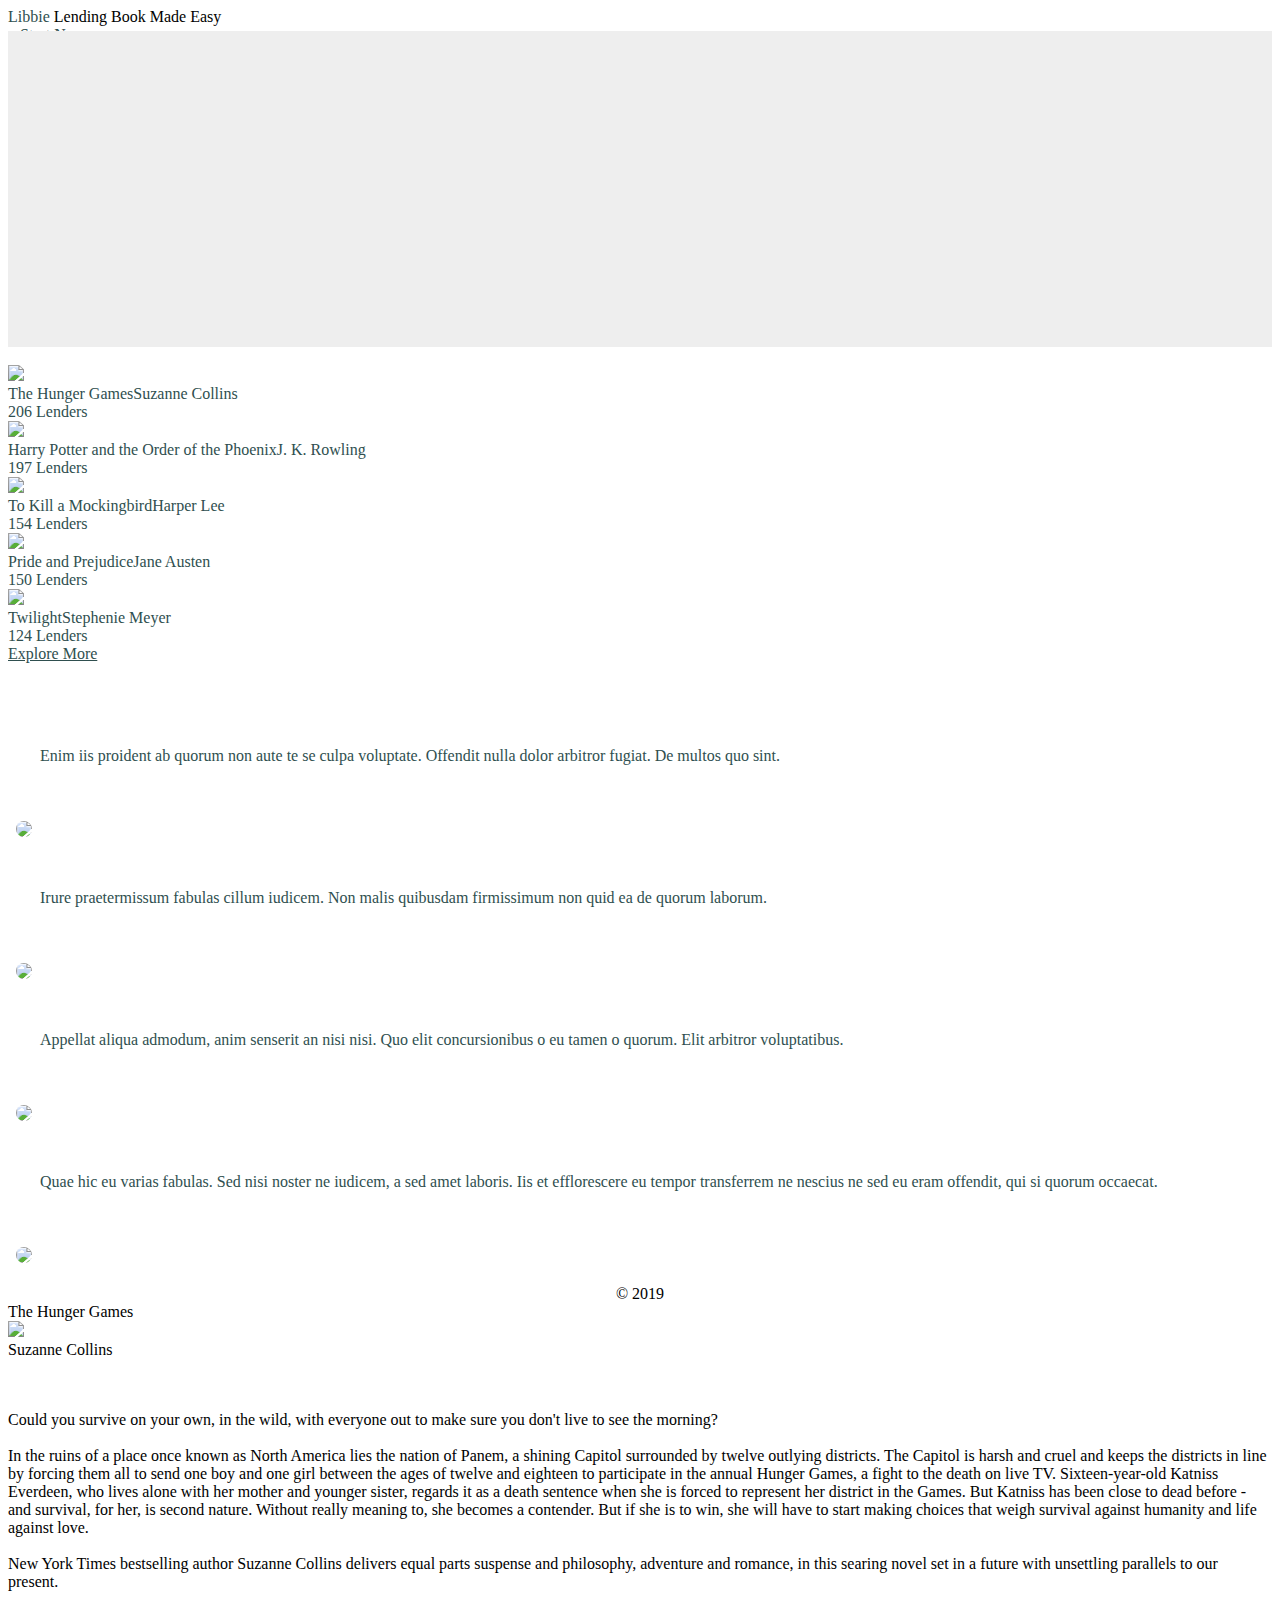
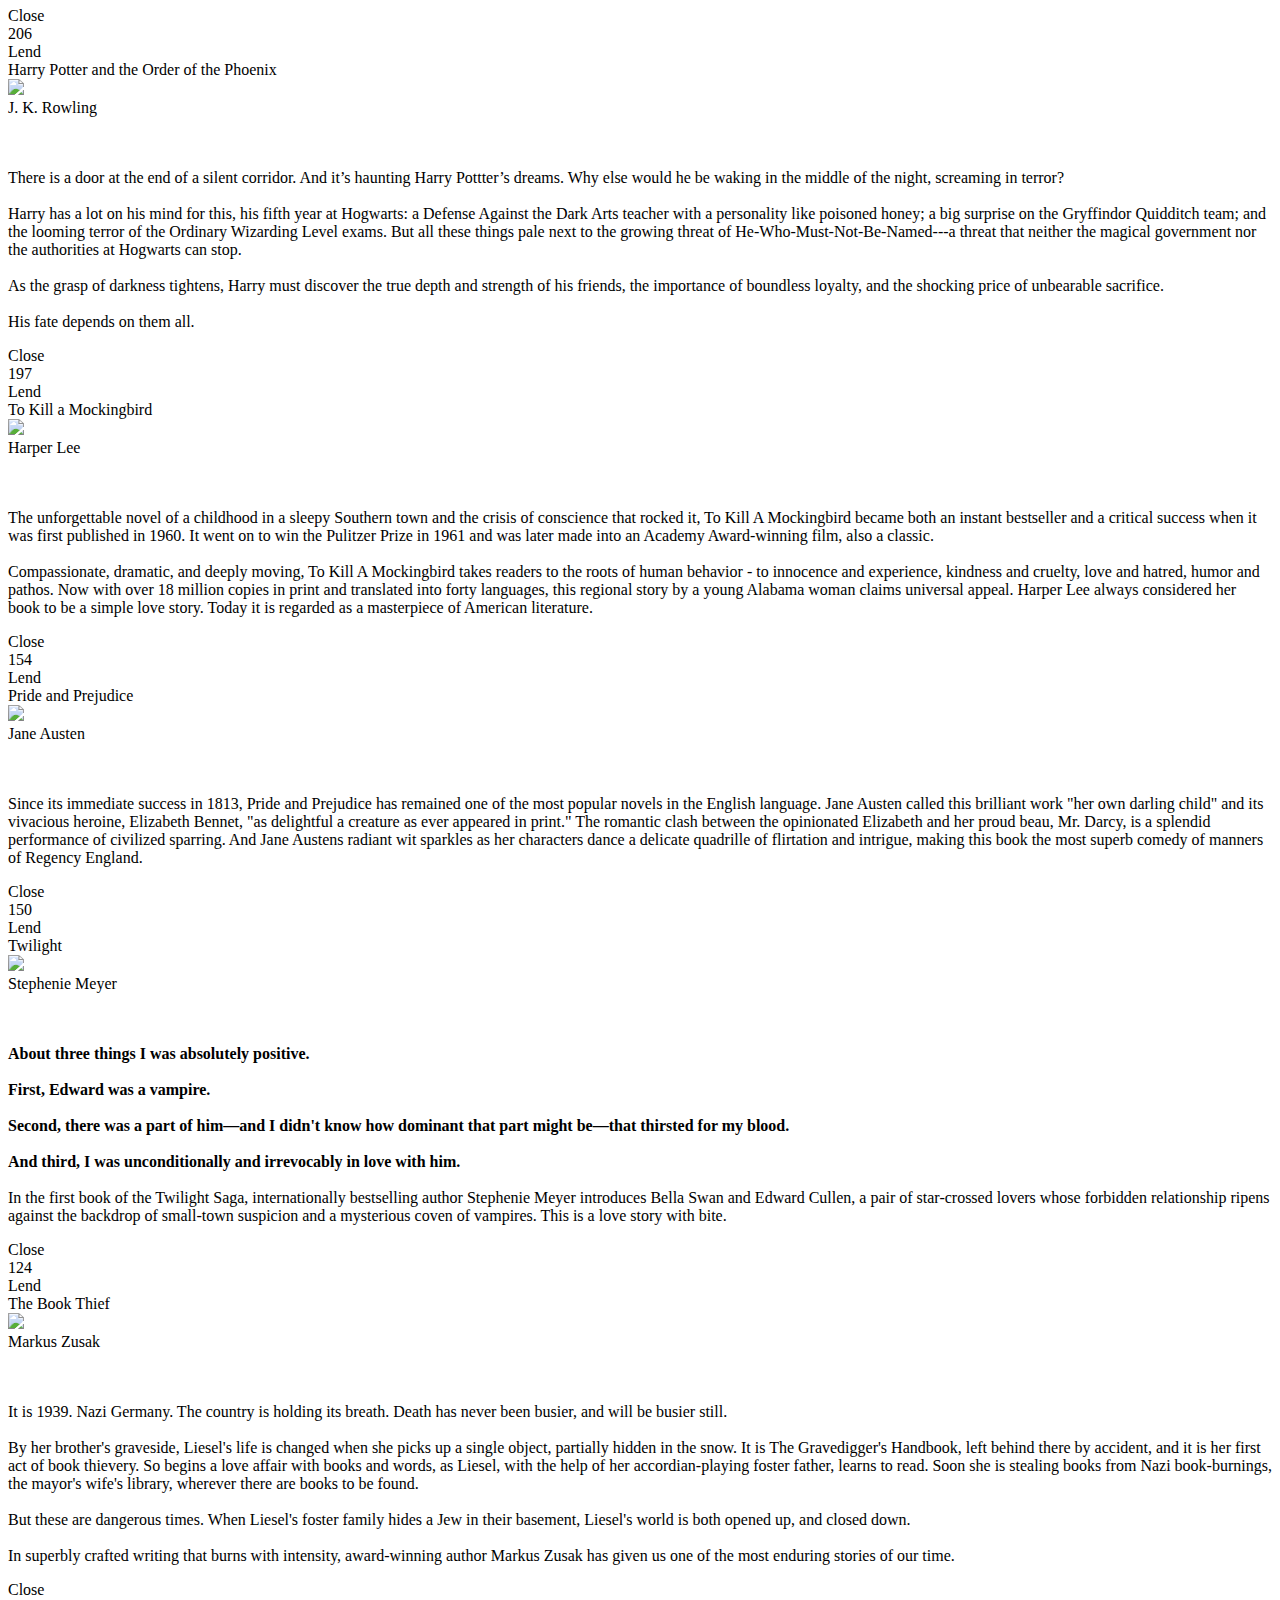
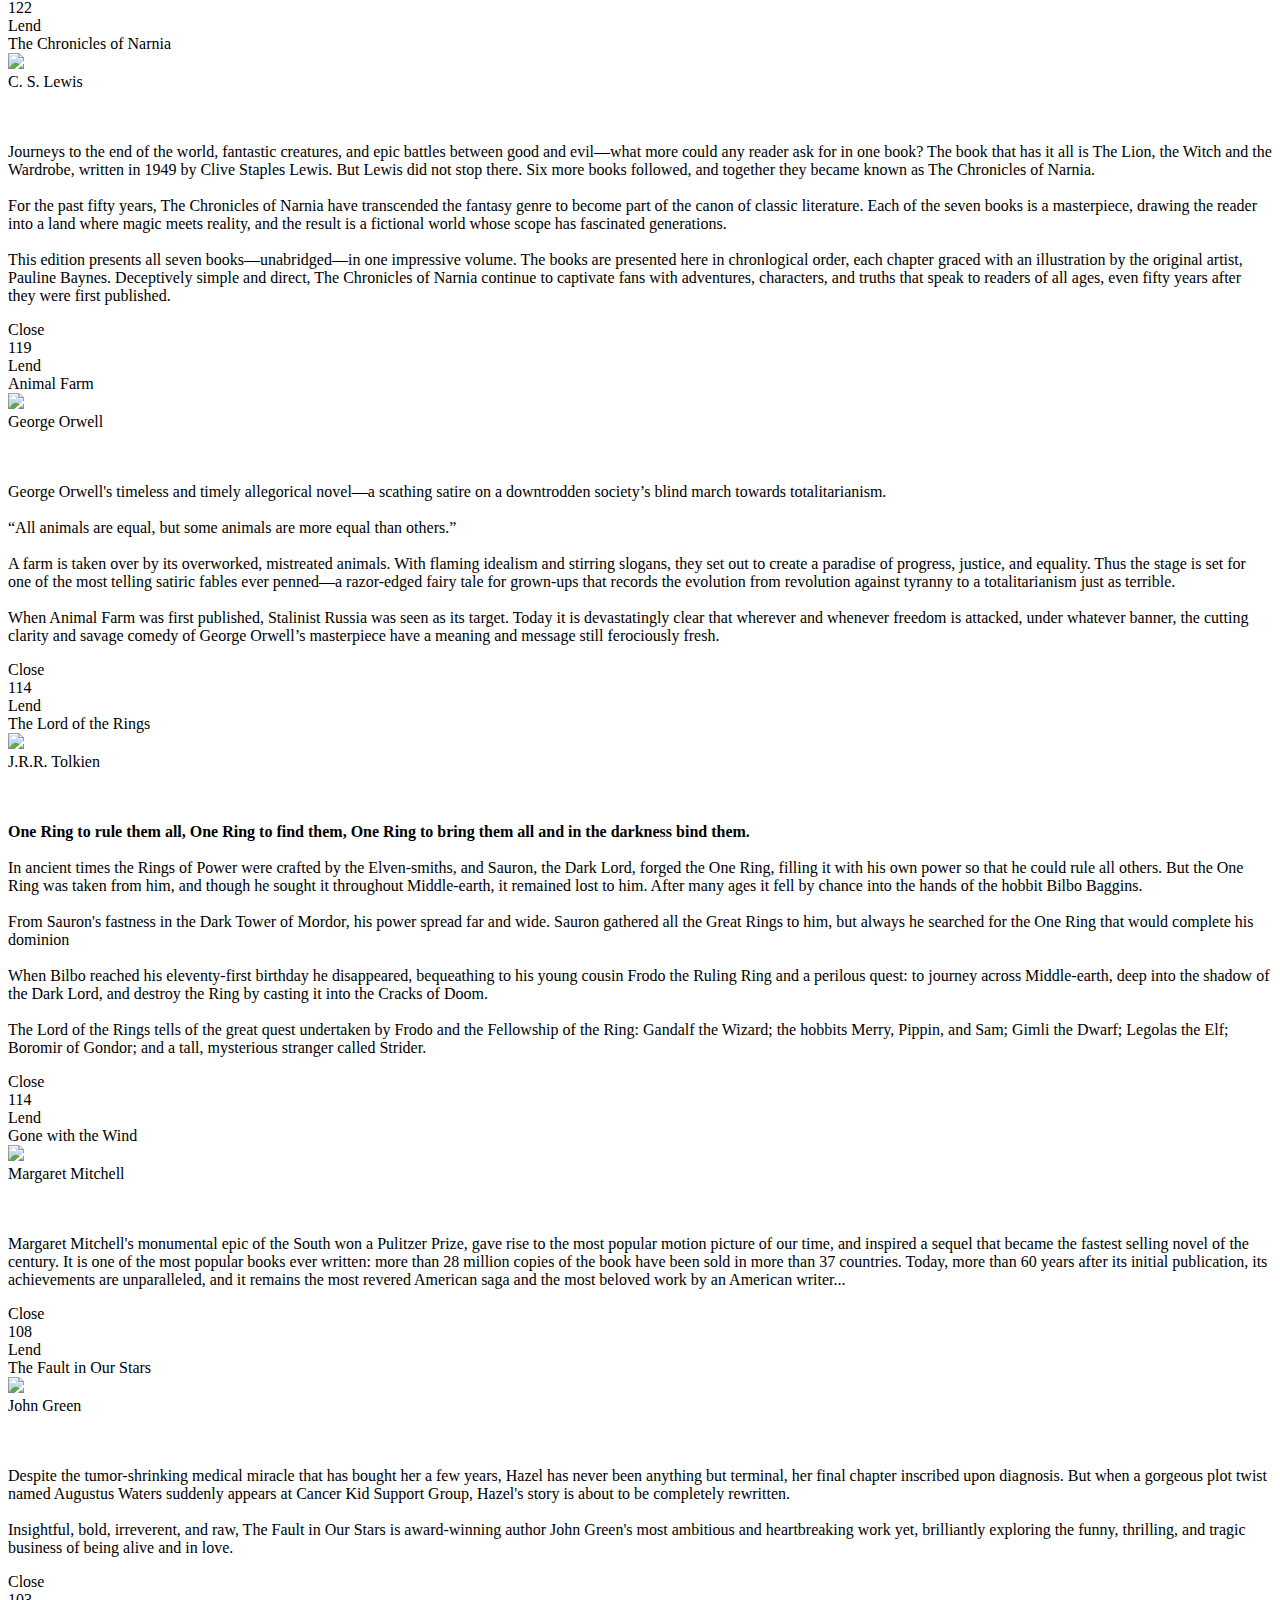
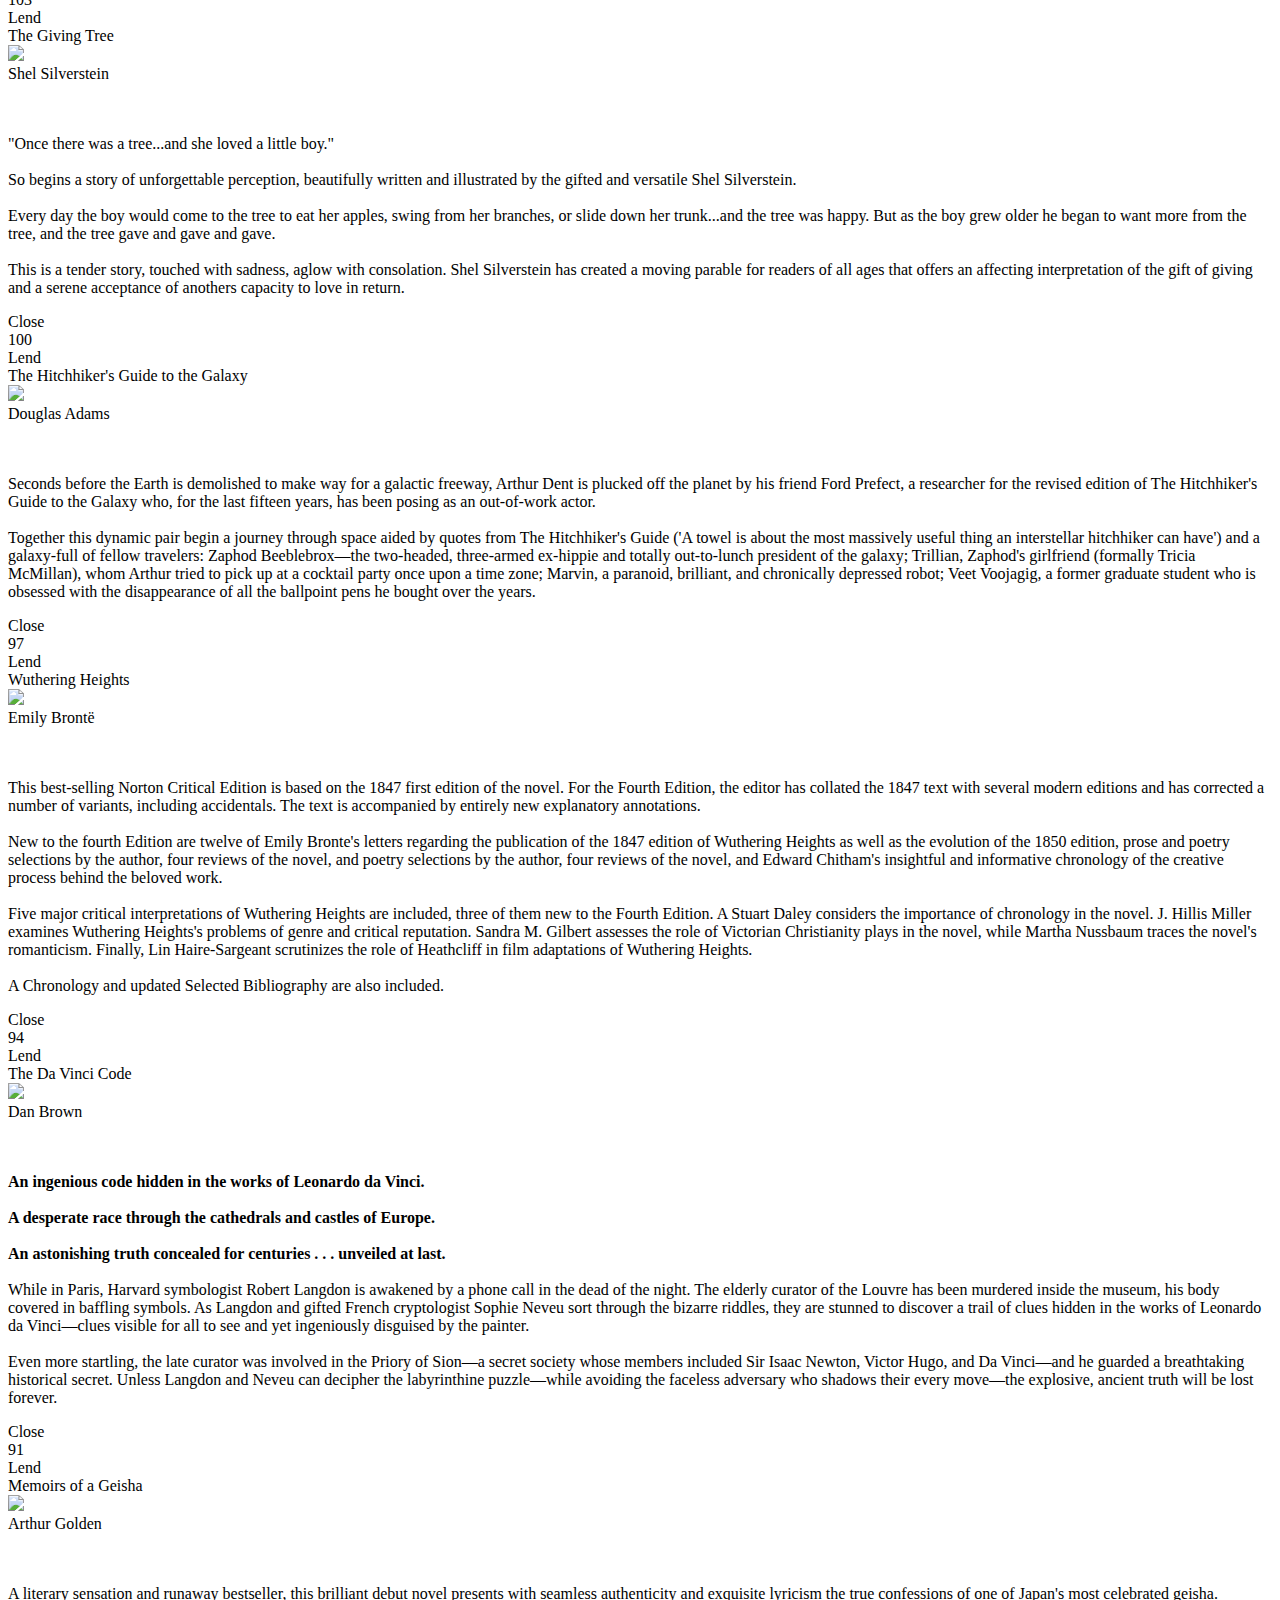
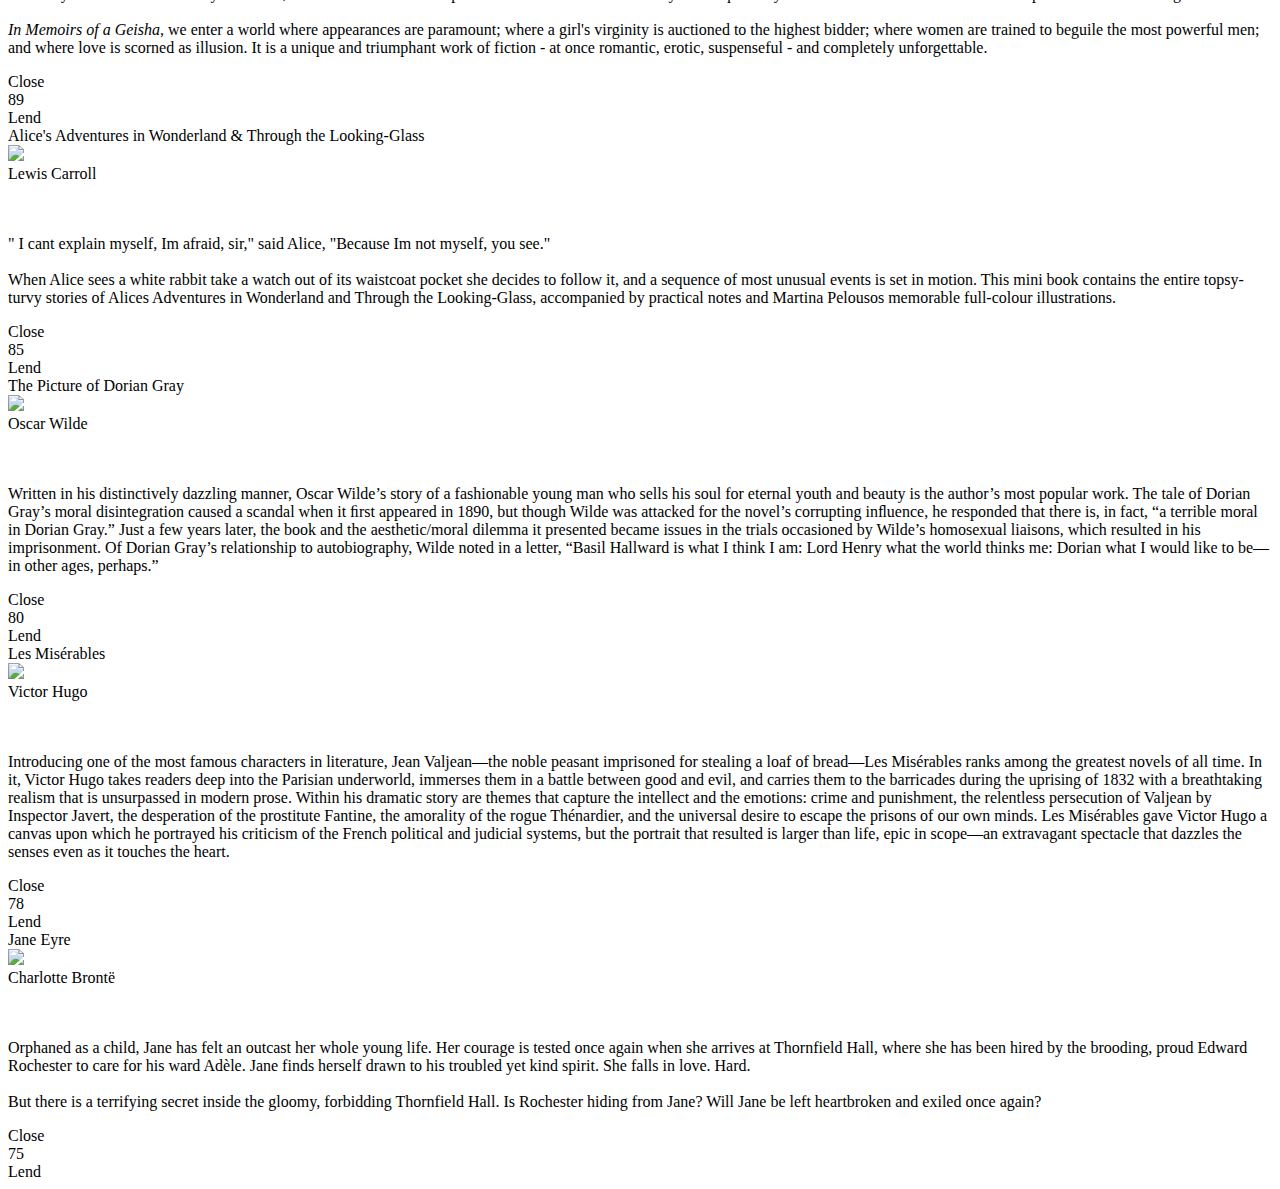
==== index.html @ 2f4e28c7 "final" ====
<!DOCTYPE HTML>
<html>
    <head>
        <title>Libbie</title>
        <link rel="icon" href="http://www.iconarchive.com/download/i103351/paomedia/small-n-flat/book.ico">
        <link rel="stylesheet" href="https://cdnjs.cloudflare.com/ajax/libs/semantic-ui/2.4.1/semantic.css">
        <link rel="stylesheet" href="assets/my-slider.css"/>
        <script src="assets/ism-2.2.min.js"></script>
    </head>
    <style>
        a, a:hover {color: darkslategray;}
        .testimoni-caption {
            background: white;
            color: darkslategrey;
            border-radius: 5px;
            padding:2em;
        }
        .testimoni-foto {
            width:25%;
            display:inline-block;
        }
        .testimoni-foto img {
            width:80%;
            border-radius: 100px;
            margin-left: 0.5em;
        }
        .testimoni-author {
            color: black;
            margin-top:2em !important;
            width:70%;
            display:inline-block;
            padding:0;
            vertical-align:text-top;
            margin-bottom:1em;
        }
        .testimoni-arrow {
            background: white;
            display: block;
            content: "";
            margin-top: -1.5em;
            margin-left: 2em;
            width: 1em;
            height: 1em;
            transform: rotate(45deg);
            margin-bottom: 1em;
        }
    </style>
    <body>
        
        <div class="ui inverted teal segment menu">
                <div class="ui container secondary menu">
                    <a class="header active item">
                        <i class="book icon"></i>
                            Libbie
                    </a>
                    <span class="header item">
                        Lending Book Made Easy
                    </span>
                    <a href="page/register.html" class="right item ui animated inverted button" tabindex="0">
                        <div class="visible content">&nbsp;&nbsp;&nbsp;Start Now</div>
                        <div class="hidden content">
                            <i class="angle right icon"></i>
                        </div>
                    </a>
                </div>
        </div>
        
        <div class="ism-slider" data-play_type="loop" id="my-slider" style="margin-top:-1%;height:80%;">
            <ol>
                <li>
                    <img src="assets/img/img01.jpg">
                    <div class="ism-caption ism-caption-0">
                        <h2>Discover</h2>
                        <p>books to borrow</p>
                        <button class="ui inverted button" href="page/register.html">Start Now</button>
                    </div>
                </li>
                <li>
                    <img src="assets/img/img02.jpg">
                    <div class="ism-caption ism-caption-0">
                        <h2>Lend</h2>
                        <p>get books delivered to your home</p>
                        <button class="ui inverted button" href="page/register.html">Start Now</button>
                    </div>
                </li>
                <li>
                    <img src="assets/img/img03.jpg">
                    <div class="ism-caption ism-caption-0">
                        <h2>Read</h2>
                        <p>up to 1 month loan period</p>
                        <button class="ui inverted button" href="page/register.html">Start Now</button>
                    </div>
                </li>
            </ol>
        </div>
        
        <br/>
        
        <div class="ui container">
            <div class="ui five column grid" id="discover">
            </div>
            <div class="ui five column centered grid">
                <a href="page/explore.html" class="ui animated basic big pink button" tabindex="0">
                    <div class="visible content">Explore More</div>
                    <div class="hidden content">
                        <i class="angle right icon"></i>
                    </div>
                </a>
            </div>
            <br><br>
        </div>
        <div class="ui inverted teal segment">
            <div class="ui equal width  stackable padded grid">
                <div class="row" id="testimoni"></div>
                <br>
            </div>
        </div>
        <center>&copy; 2019</center>
        <div id="modals"></div>
        
        <script src="assets/jquery-3.3.1.min.js"></script>
        <script src="https://cdnjs.cloudflare.com/ajax/libs/semantic-ui/2.4.1/semantic.js"></script>
        <script type="text/javascript" src="assets/data.json"></script>
        <script type="text/javascript" src="assets/script.js"></script>
        <script type="text/javascript" src="assets/modal.js"></script>
    </body>
</html>
---- assets/my-slider.css ----
.ism-slider > ol, .ism-slider > ol > li, .ism-slider > ol > li > img { width: 100%; list-style: none; margin: 0; padding: 0; }
.ism-slider {
  overflow: hidden;
  position: relative;
  padding: 0 !important;
  -webkit-user-select: none;
  -khtml-user-select: none;
  -moz-user-select: none;
  -ms-user-select: none;
  user-select: none;
  cursor: default;
  z-index: 2;
  background-color: rgba(0, 0, 0, 0.1);
  -webkit-animation: ism-fadein 3s;
  -webkit-background-clip: padding-box;
  -moz-background-clip: padding;
  background-clip: padding-box;
}
@-webkit-keyframes ism-fadein {
  from { opacity: 0; }
  to { opacity: 1; }
}
@-webkit-keyframes ism-loading {
  50% { left: 120px; }
}

.ism-slider .ism-slides {
  list-style: none;
  position: absolute;
  height: 100%;
  top: 0;
  padding: 0 !important;
  margin-top: 0;
  margin-bottom: 0;
  z-index: 1;
}

.ism-slider li.ism-slide {
  height: 100%;
  overflow: hidden;
  position: absolute;
  display: block;
  top: 0;
  bottom: 0;
  margin: 0 !important;
  padding: 0 !important;
  background-color: #d5d5d5;
  text-align: center;
}

.ism-slider .ism-img-frame {
  display: block;
  position: absolute;
  width: 100%;
  height: 100%;
}

.ism-slider a.ism-image-link {
  position: absolute;
  color: inherit;
  text-decoration: none;
  display: block;
  top: 0;
  left: 0;
  width: 100%;
  height: 100%;
}

.ism-slider .ism-img {
  display: block;
  border: none;
  position: absolute;
  pointer-events: none;
}

.ism-button, .ism-pause-button {
  position: absolute;
  display: block;
  -webkit-box-sizing: border-box; -moz-box-sizing: border-box; box-sizing: border-box;
  border: none;
  outline: none;
  text-align:center;
  z-index: 6;
  cursor: pointer;
  padding: 0;
  background-repeat: no-repeat;
  background-position: center center;
}

.ism-pause-button {
  display: none;
  left: 50%;
}

.ism-slider:hover .ism-pause-button {
  display: block;
}

.ism-caption {
  -webkit-box-sizing: border-box; -moz-box-sizing: border-box; box-sizing: border-box;
  padding: 0 1em;
  text-shadow: none;
  line-height: 1.2em;
  padding: 0.25em 0.5em;
  width: auto;
  height: auto;
  text-align: center;
  visibility: hidden;
}

a.ism-image-link .ism-caption, a.ism-caption {
  text-decoration: none;
  font-weight: normal;
}

a.ism-caption:hover {
  text-decoration: underline;
}

.ism-caption-0 {
  z-index: 3;
}

.ism-caption-1 {
  z-index: 4;
}

.ism-caption-2 {
  z-index: 5;
}

.ism-radios {
  margin: 0;
  padding: 0;
  list-style: none;
  color: #fff;
  font-size: 1px;
}

.ism-slider .ism-radios {
  position: absolute;
  -webkit-box-sizing: border-box; -moz-box-sizing: border-box; box-sizing: border-box;
  z-index: 6;
  bottom: 5px;
  left: 0;
  right: 0;
  width: auto;
  background-color: rgba(255, 255, 255, 0.0);
  padding: 0 7px;
  height: 0;
  overflow: visible;
}

.ism-slider .ism-radios.ism-radios-as-thumbnails {
  bottom: 5px;
}

.ism-radios li {
  position: relative;
  display: inline-block;
  margin: 0 3px;
  padding: 0;
}

.ism-radios input.ism-radio {
  display: none;
}

.ism-radios label {
  display: block;
  -webkit-box-sizing: border-box; -moz-box-sizing: border-box; box-sizing: border-box;
  margin: 0;
  text-decoration: none;
  cursor: pointer;
}

.ism-radios-as-thumbnails label {
  -webkit-background-size: 120% auto; -moz-background-size: 120% auto; -o-background-size: 120% auto; background-size: 120% auto;
  background-position: center center;
  background-repeat: no-repeat;
  border: 2px solid rgba(255, 255, 255, 0.6);
  opacity: 0.8;
}

.ism-radios-as-thumbnails label:hover {
  border: 2px solid #fff;
  opacity: 1;
}

.ism-radios-as-thumbnails li.active label {
  border: 2px solid rgba(255, 255, 255, 1.0);
  opacity: 1;
}

p.ism-badge {
  margin: 0 auto;
  text-align: right;
  font-size: 10px;
  padding-top: 1px;
  color: #ccc;
  font-family: sans-serif;
  font-weight: normal;
}

p.ism-badge a.ism-link {
  color: inherit;
  text-decoration: none;
  margin-right: 0.25em;
}

p.ism-badge a.ism-link:hover {
  color: #aaa;
  text-decoration: underline;
}

.ism-zoom-in {
  -webkit-animation: zoomin 0.81s linear 1;
  animation: zoomin 0.81s linear 1;
}

@-webkit-keyframes zoomin {
  0% { -webkit-transform: scale(1.0); transform: scale(1.0); }
  100% { -webkit-transform: scale(3.0); transform: scale(3.0); }
}
@keyframes zoomin {
  0% { -webkit-transform: scale(1.0); transform: scale(1.0); }
  100% { -webkit-transform: scale(3.0); transform: scale(3.0); }
}

@-webkit-keyframes fadein {
  0% { opacity: 0; }
 100% { opacity: 1; }
}
@keyframes fadein {
  0% { opacity: 0; }
 100% { opacity: 1; }
}

@-webkit-keyframes slidein {
  0% { -webkit-transform: translate(-1200px, 0); transform: translate(-1200px, 0); }
  100% { -webkit-transform: translate(0, 0); transform: translate(0, 0); }
}
@keyframes slidein {
  0% { -webkit-transform: translate(-1200px, 0); transform: translate(-1200px, 0); }
  100% { -webkit-transform: translate(0, 0); transform: translate(0, 0); }
}

@-webkit-keyframes popin {
  50% { -webkit-transform: scale(1.2); transform: scale(1.2); }
}
@keyframes popin {
  50% { -webkit-transform: scale(1.2); transform: scale(1.2); }
}

.ism-zoom-pan {
  -webkit-animation: zoompan 20.0s linear 1;
  animation: zoompan 20.0s linear 1;
}
@-webkit-keyframes zoompan {
  0% { -webkit-transform: translate(0, 0) scale(1.0); transform: translate(0, 0) scale(1.0); }
  50% { -webkit-transform: translate(-5%, -5%) scale(1.3); transform: translate(-5%, -5%) scale(1.3); }
  100% { -webkit-transform: translate(0, 0) scale(1.0); transform: translate(0, 0) scale(1.0); }
}
@keyframes zoompan {
  0% { -webkit-transform: translate(0, 0) scale(1.0); transform: translate(0, 0) scale(1.0); }
  50% { -webkit-transform: translate(-5%, -5%) scale(1.3); transform: translate(-5%, -5%) scale(1.3); }
  100% { -webkit-transform: translate(0, 0) scale(1.0); transform: translate(0, 0) scale(1.0); }
}

.ism-zoom-rotate {
  -webkit-animation: zoomrotate 20.0s linear 1;
  animation: zoomrotate 20.0s linear 1;
}
@-webkit-keyframes zoomrotate {
  0% { -webkit-transform: rotate(0) scale(1.0); transform: rotate(0) scale(1.0); }
  50% { -webkit-transform: rotate(-5deg) scale(1.3); transform: rotate(-5deg) scale(1.3); }
  100% { -webkit-transform: rotate(0) scale(1.0); transform: rotate(0) scale(1.0); }
}
@keyframes zoomrotate {
  0% { -webkit-transform: rotate(0) scale(1.0); transform: rotate(0) scale(1.0); }
  50% { -webkit-transform: rotate(-5deg) scale(1.3); transform: rotate(-5deg) scale(1.3); }
  100% { -webkit-transform: rotate(0) scale(1.0); transform: rotate(0) scale(1.0); }
}
/* SLIDER */

#my-slider {
    width: 100%;
}

#my-slider-ism-badge {
    width: 100%;
}

#my-slider:before {
    content: ''; display: block; padding-top: 25%;
}

#my-slider .ism-frame {
    position: absolute; top: 0; bottom: 0; left: 0; width: 100%;
}

#my-slider .ism-button {
    display: block;
    border-radius: 25px;
    width: 50px; height: 50px; background-size: 16px 16px; top: 50%; margin-top: -25px;
    color: #fff; background-color: rgba(255, 255, 255, 0.3);
    display: block; visibility: visible;
}

#my-slider .ism-button-prev {
    background-image: url([data-uri]);
    left: 10px;
}

#my-slider .ism-button-next {
    background-image: url([data-uri]);
    right: 10px;
}

#my-slider .ism-pause-button {
    width: 50px; height: 50px; background-size: 16px 16px; top: 50%; margin-top: -25px; border-radius: 25px; margin-left: -25px;
    color: #fff; background-color: rgba(255, 255, 255, 0.3); background-image: url([data-uri]);
}

#my-slider .ism-pause-button.ism-play {
    background-image: url([data-uri]);
}

#my-slider .ism-button:hover {
    background-color: rgba(255, 255, 255, 0.6);
}

#my-slider .ism-pause-button:hover {
    background-color: rgba(255, 255, 255, 0.6);
}

#my-slider .ism-radios {
    display: block;
    height: 20px;
    text-align: center;
}

#my-slider .ism-radios label {
    width: 20px; height: 20px;
    border-radius: 3px;
    color: #000; background-color: rgba(255, 255, 255, 0.5);
}

#my-slider .ism-radios li.active label {
    background-color: rgba(255, 255, 255, 1.0);
}

#my-slider .ism-radios label:hover {
    background-color: rgba(255, 255, 255, 0.8);
}


/* SLIDES */

#my-slider .ism-slide-0 .ism-img-frame {
    width: 100%;
}

#my-slider .ism-slide-0 .ism-img {
    width: 100%;
    top: 50%; -webkit-transform: translateY(-50%); -moz-transform: translateY(-50%); -ms-transform: translateY(-50%); transform: translateY(-50%);
}

#my-slider .ism-slide-1 .ism-img-frame {
    width: 100%;
}

#my-slider .ism-slide-1 .ism-img {
    width: 100%;
    top: 50%; -webkit-transform: translateY(-50%); -moz-transform: translateY(-50%); -ms-transform: translateY(-50%); transform: translateY(-50%);
}

#my-slider .ism-slide-2 .ism-img-frame {
    width: 100%;
}

#my-slider .ism-slide-2 .ism-img {
    width: 100%;
    top: 50%; -webkit-transform: translateY(-50%); -moz-transform: translateY(-50%); -ms-transform: translateY(-50%); transform: translateY(-50%);
}


/* CAPTIONS */

#my-slider .ism-slide-0 .ism-caption-0.ism-caption-anim {
    -webkit-animation: fadein 0.5s; animation: fadein 0.5s;
}

#my-slider .ism-slide-0 .ism-caption-1.ism-caption-anim {
    -webkit-animation: fadein 0.5s; animation: fadein 0.5s;
}

#my-slider .ism-slide-0 .ism-caption-2.ism-caption-anim {
    -webkit-animation: fadein 0.5s; animation: fadein 0.5s;
}

#my-slider .ism-slide-1 .ism-caption-0.ism-caption-anim {
    -webkit-animation: fadein 0.5s; animation: fadein 0.5s;
}

#my-slider .ism-slide-1 .ism-caption-1.ism-caption-anim {
    -webkit-animation: fadein 0.5s; animation: fadein 0.5s;
}

#my-slider .ism-slide-1 .ism-caption-2.ism-caption-anim {
    -webkit-animation: fadein 0.5s; animation: fadein 0.5s;
}

#my-slider .ism-slide-2 .ism-caption-0.ism-caption-anim {
    -webkit-animation: fadein 0.5s; animation: fadein 0.5s;
}

#my-slider .ism-slide-2 .ism-caption-1.ism-caption-anim {
    -webkit-animation: fadein 0.5s; animation: fadein 0.5s;
}

#my-slider .ism-slide-2 .ism-caption-2.ism-caption-anim {
    -webkit-animation: fadein 0.5s; animation: fadein 0.5s;
}

#my-slider .ism-slide-0 .ism-caption-0 {
    background-color: rgba(0, 0, 0, 0.70);
    width: 100%;
    height: 100%;
    padding-top: 15%;
    position: absolute;
    border: none;
    color: #fff;
    text-align: center;
}

#my-slider .ism-slide-1 .ism-caption-0 {
    background-color: rgba(0, 0, 0, 0.70);
    width: 100%;
    height: 100%;
    padding-top: 15%;
    position: absolute;
    border: none;
    color: #fff;
    text-align: center;
}


#my-slider .ism-slide-2 .ism-caption-0 {
    background-color: rgba(0, 0, 0, 0.70);
    width: 100%;
    height: 100%;
    padding-top: 15%;
    position: absolute;
    border: none;
    color: #fff;
    text-align: center;
}
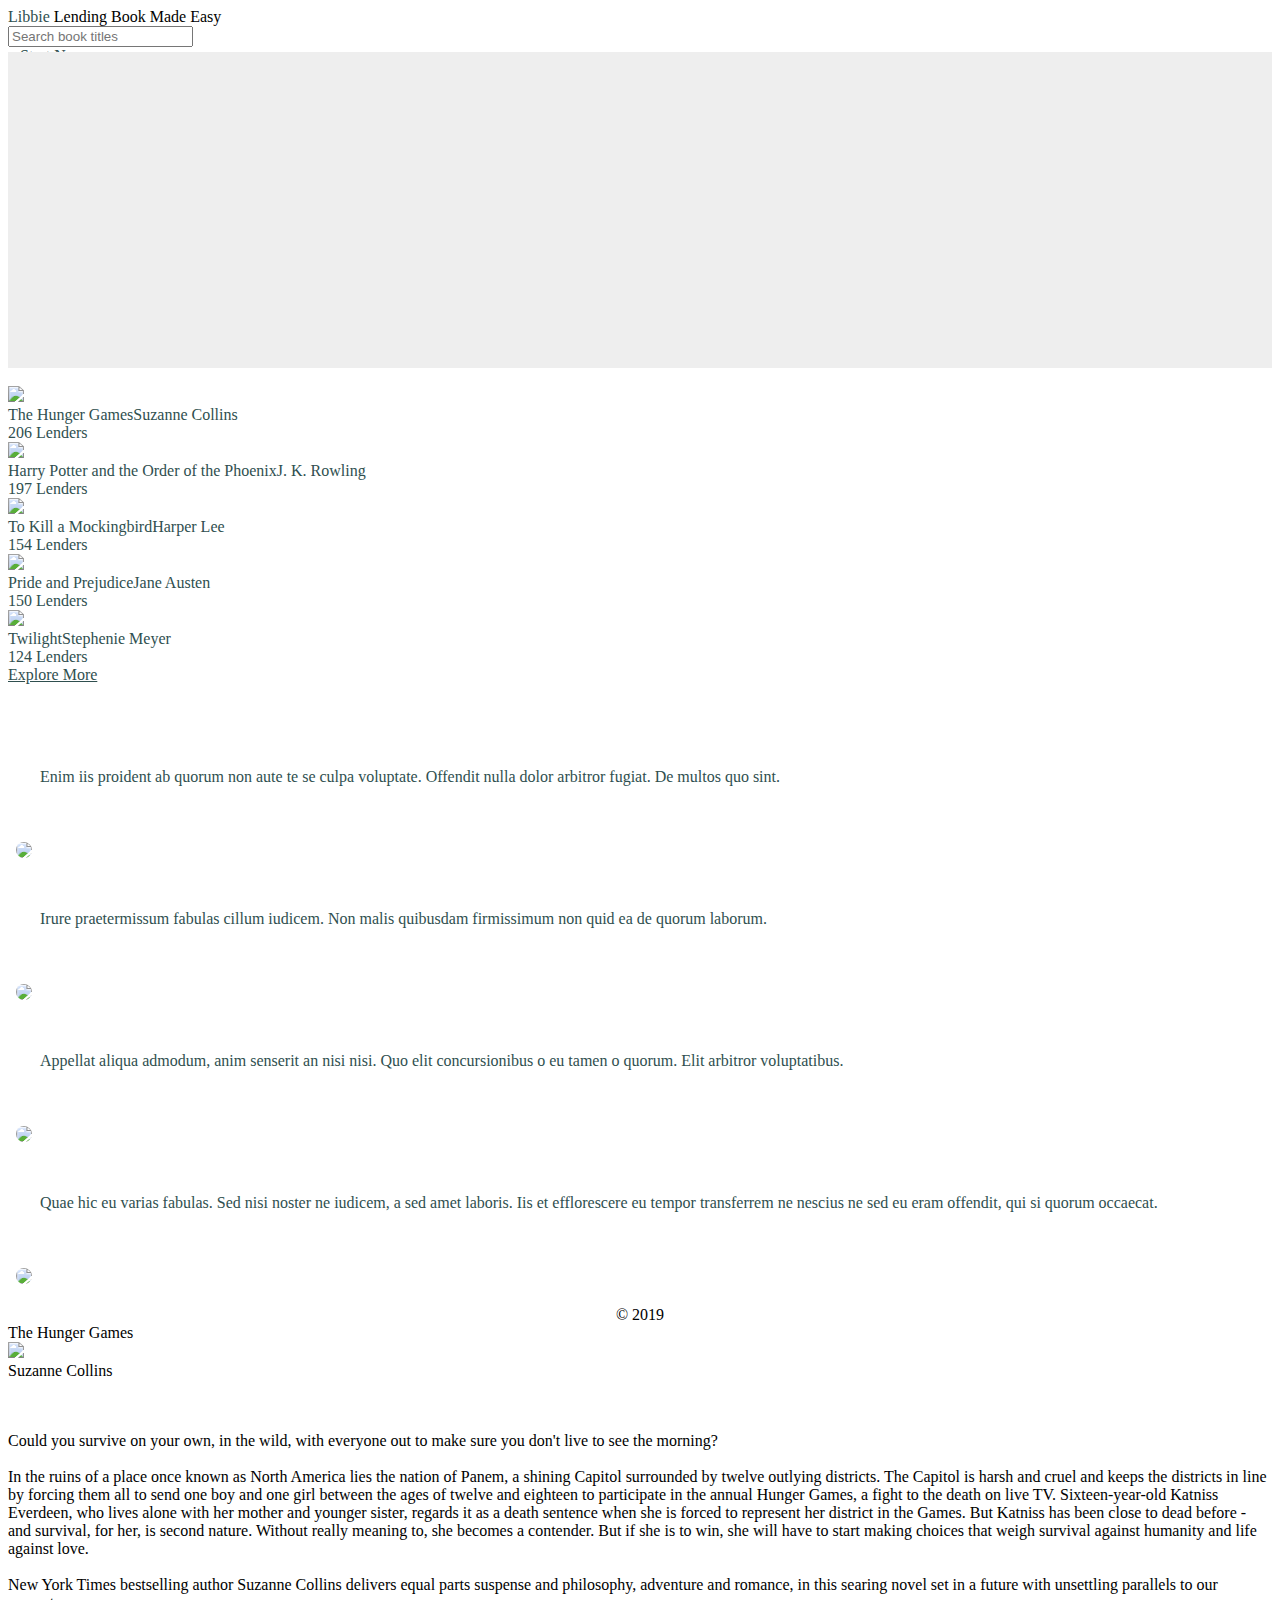
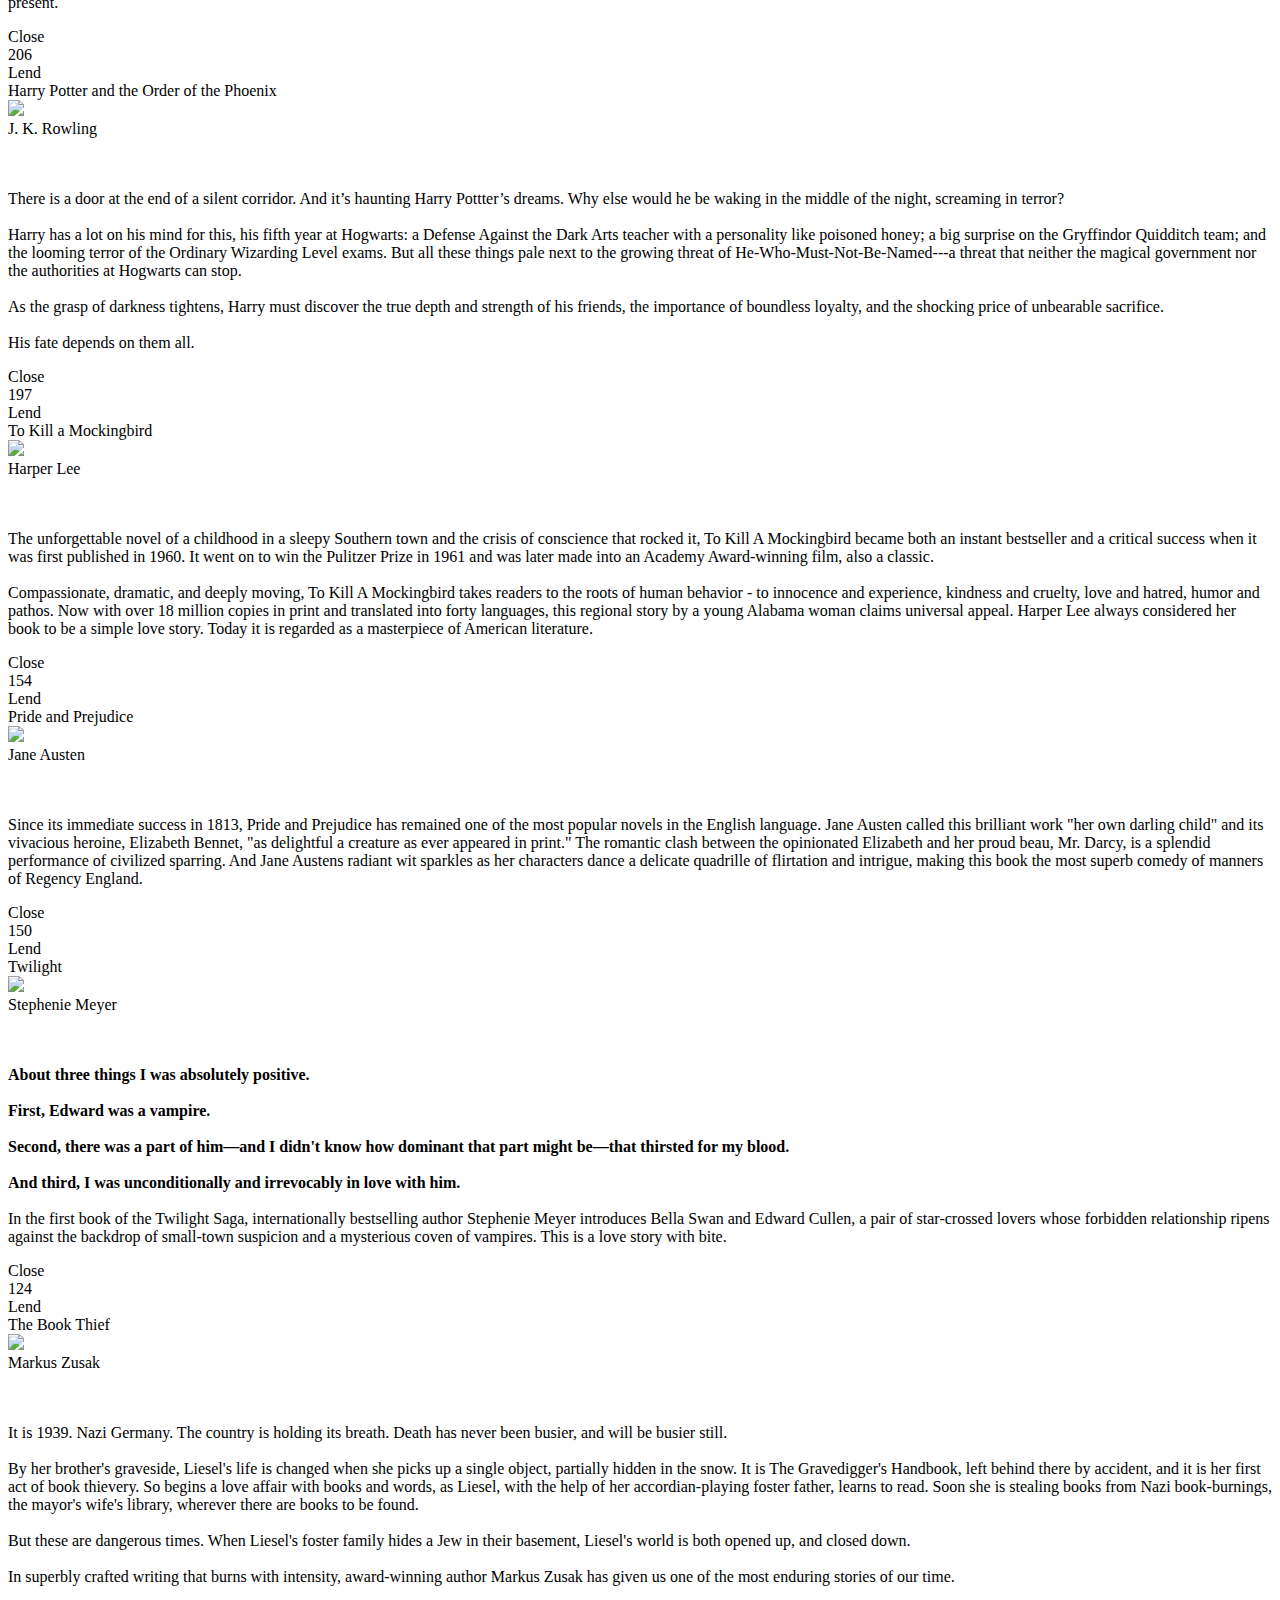
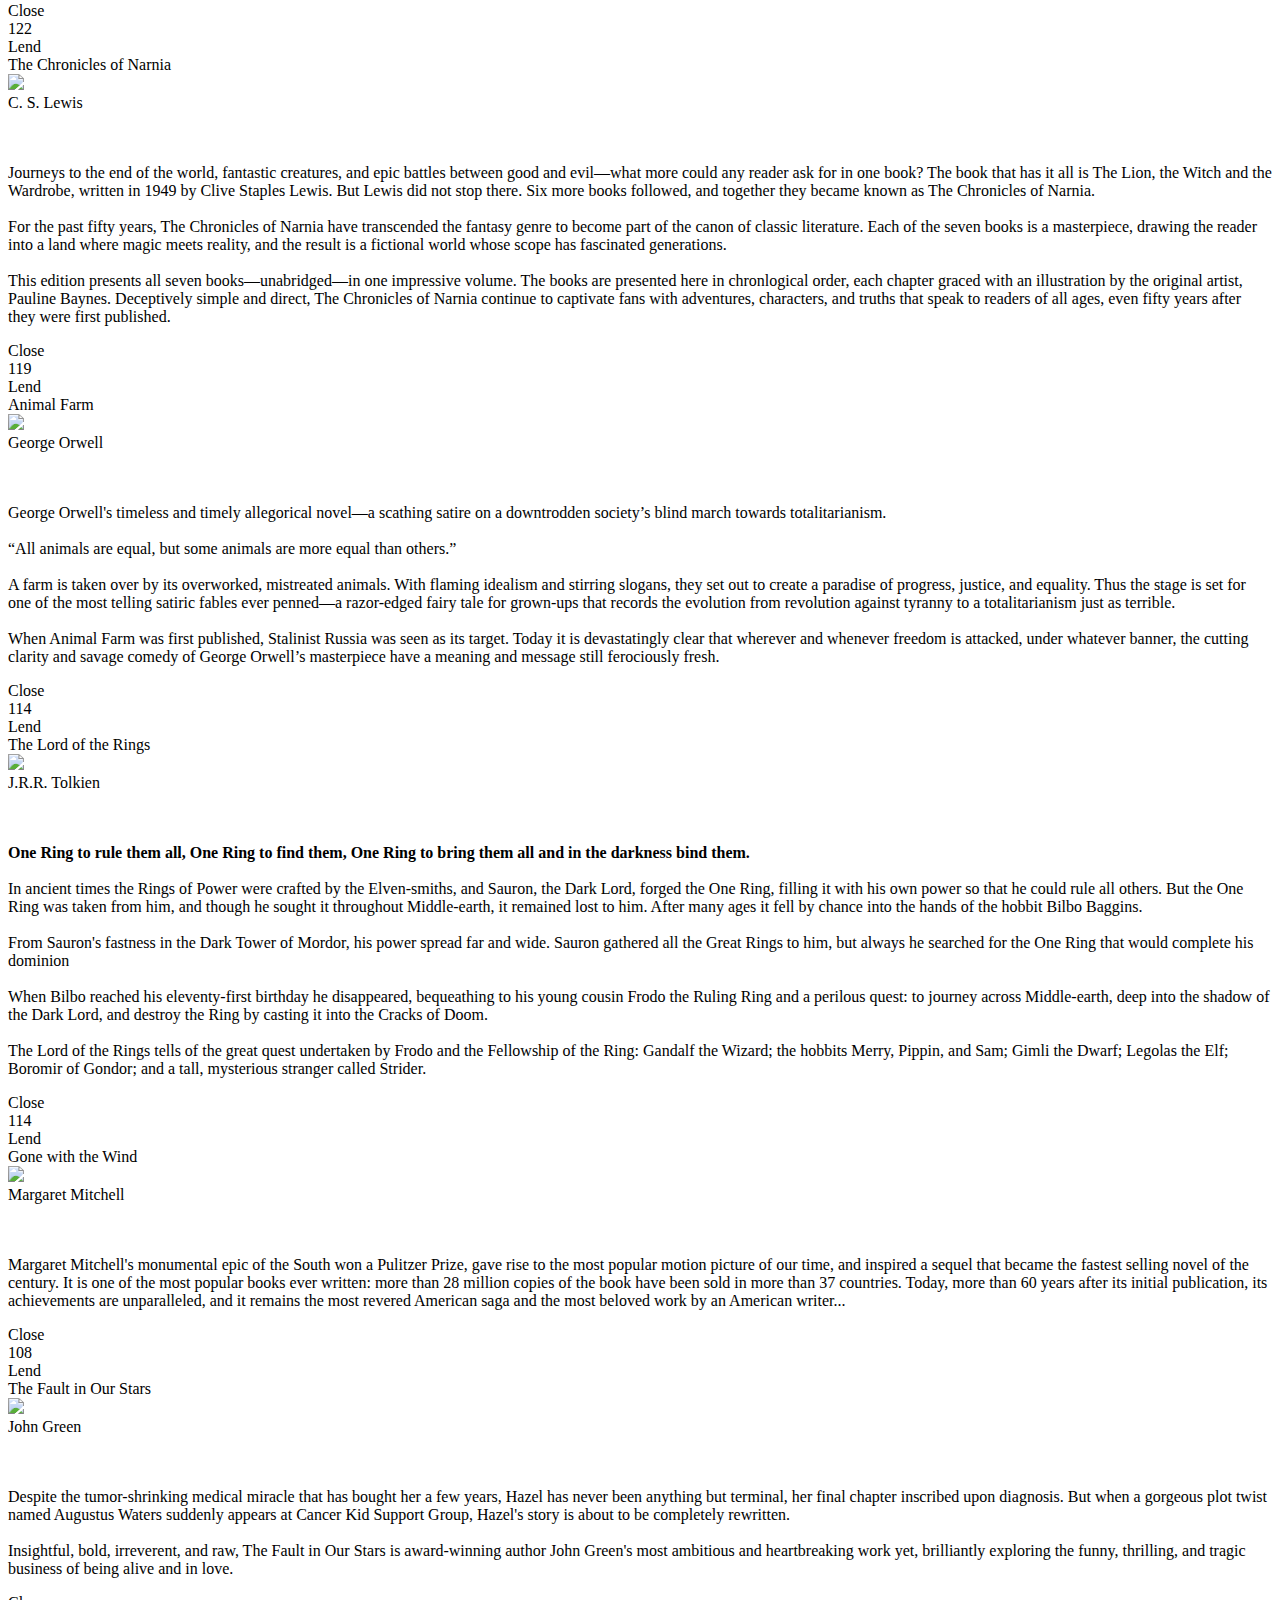
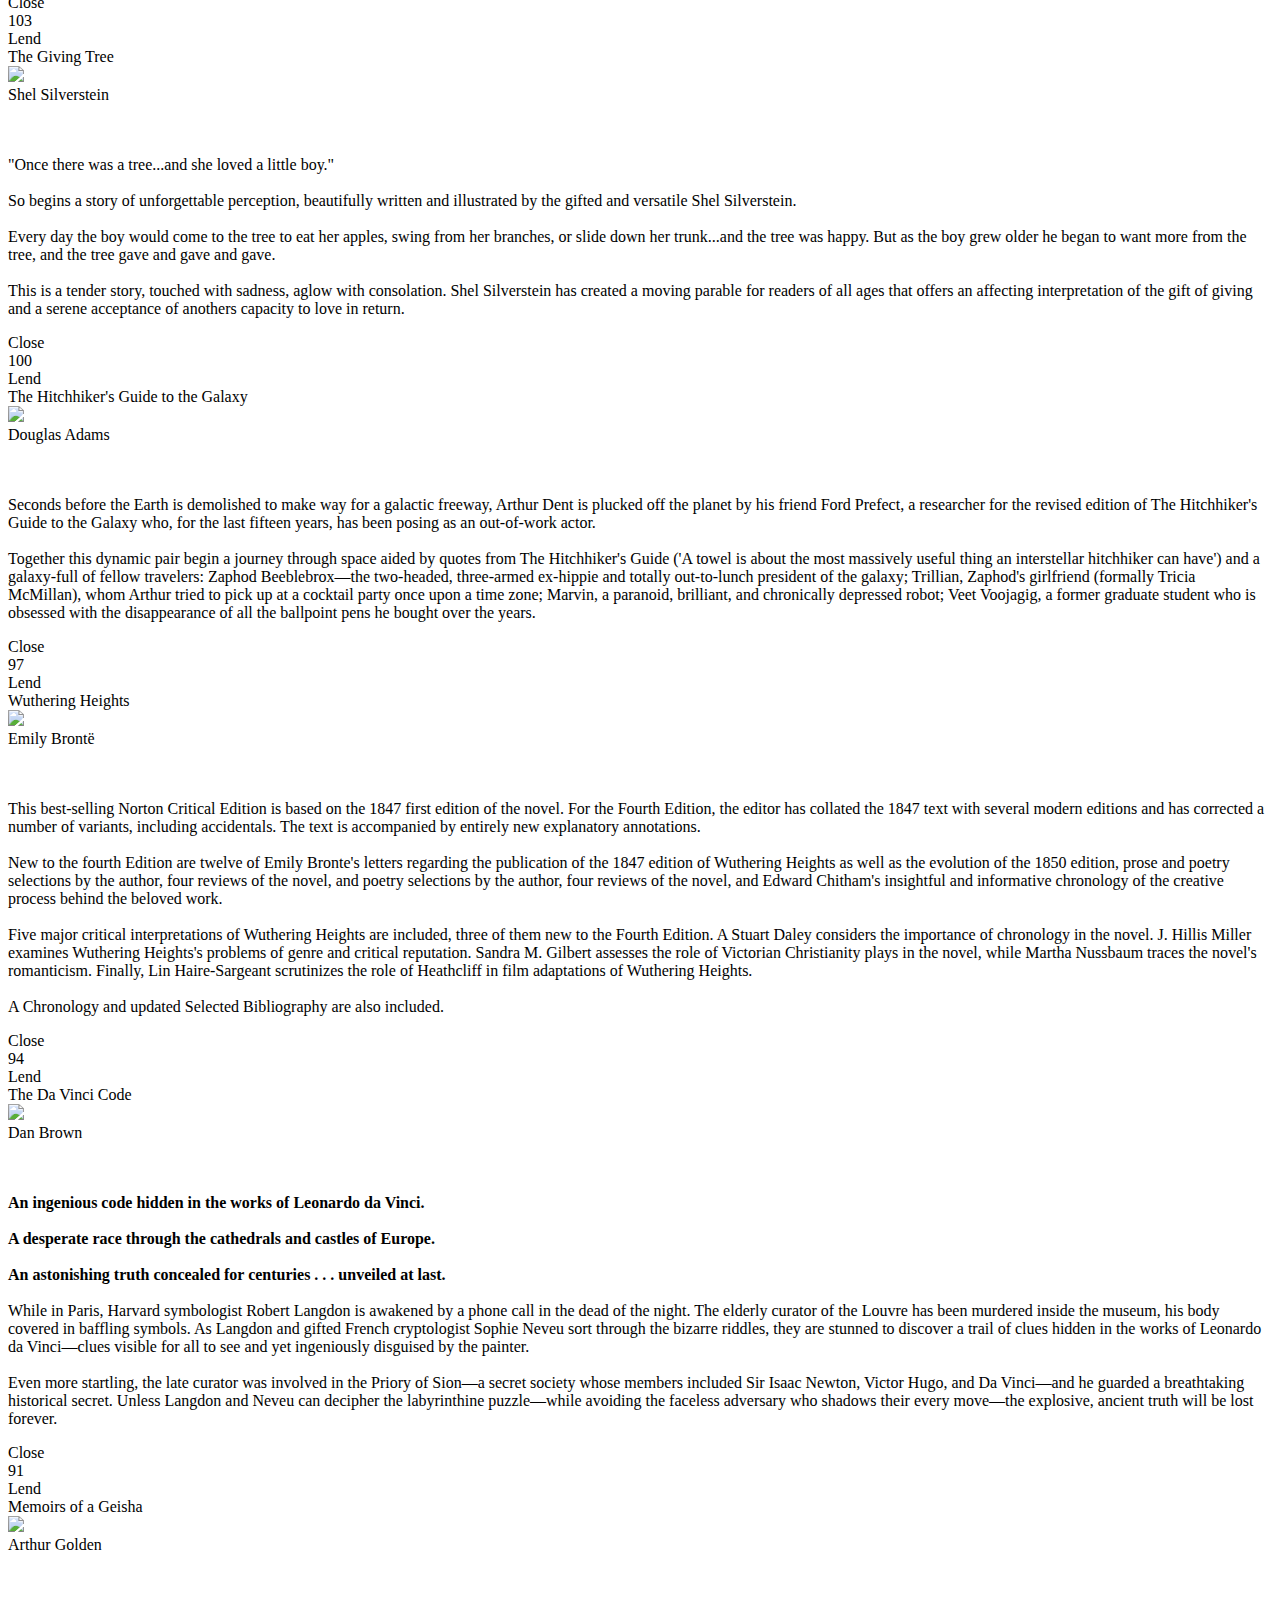
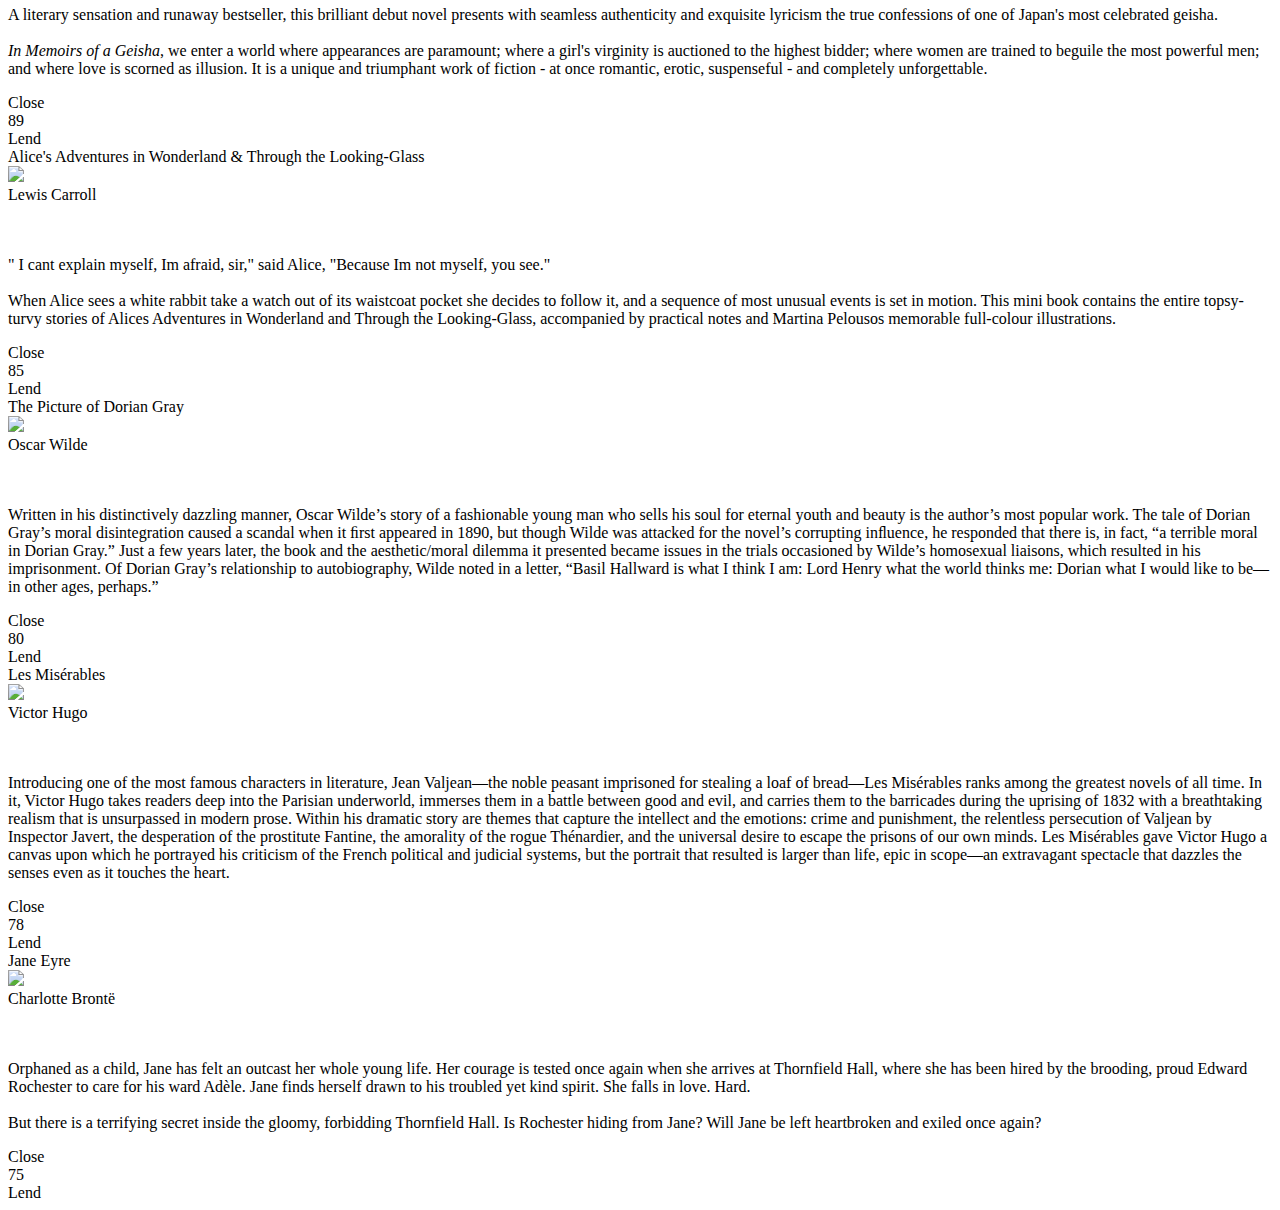
==== commit ae05c6ce: "final" ====
--- a/index.html
+++ b/index.html
@@ -56,12 +56,20 @@
                     <span class="header item">
                         Lending Book Made Easy
                     </span>
+                    <div class="right menu">
+                        <div class="item">
+                            <div class="ui icon input">
+                                <input class="cari" type="text" placeholder="Search book titles">
+                                <i class="search link icon"></i>
+                            </div>
+                        </div>
                     <a href="page/register.html" class="right item ui animated inverted button" tabindex="0">
                         <div class="visible content">&nbsp;&nbsp;&nbsp;Start Now</div>
                         <div class="hidden content">
                             <i class="angle right icon"></i>
                         </div>
                     </a>
+                    </div>
                 </div>
         </div>
         
